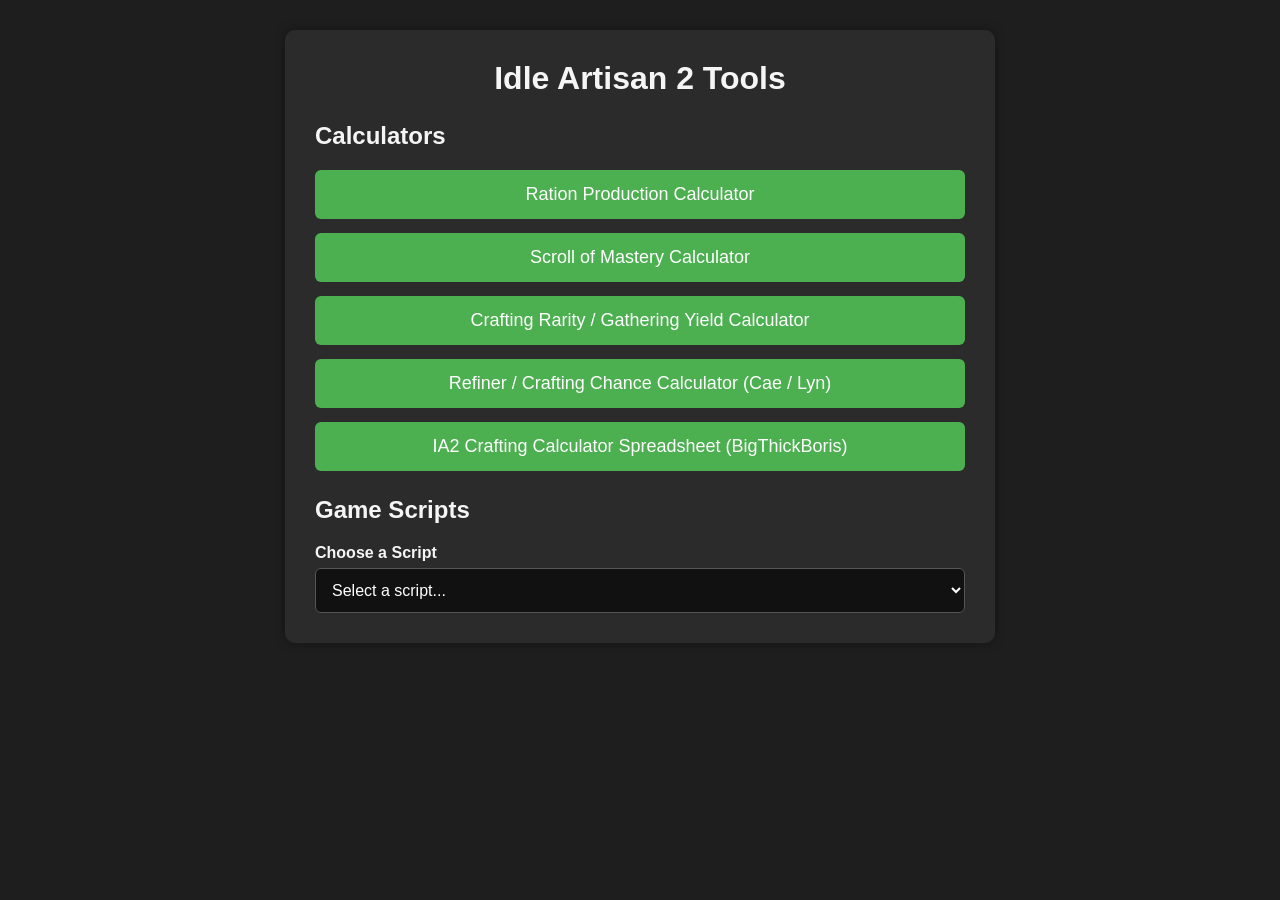
==== index.html @ a5f7f5c6 "Add files via upload" ====
<!DOCTYPE html>
<html lang="en">
<head>
<meta charset="UTF-8">
<meta name="viewport" content="width=device-width, initial-scale=1.0">
<title>IA2 Tools</title>

<style>

body{
    font-family: Arial, sans-serif;
    background:#1e1e1e;
    color:#f5f5f5;
    margin:0;
    padding:30px;
}

.container{
    max-width:650px;
    margin:auto;
    background:#2b2b2b;
    padding:30px;
    border-radius:10px;
    box-shadow:0 0 12px rgba(0,0,0,0.35);
}

h1{
    text-align:center;
    margin-top:0;
}

.section{
    margin-top:25px;
}

.links{
    display:flex;
    flex-direction:column;
    gap:14px;
}

button{
    width:100%;
    padding:14px;
    font-size:18px;
    border:none;
    border-radius:6px;
    background:#4caf50;
    color:white;
    cursor:pointer;
}

button:hover{
    background:#43a047;
}

select{
    width:100%;
    padding:12px;
    font-size:16px;
    border-radius:6px;
    border:1px solid #555;
    background:#111;
    color:#fff;
}

label{
    display:block;
    margin-bottom:6px;
    font-weight:bold;
}

@media (max-width:600px){

    body{
        padding:15px;
    }

    button{
        font-size:16px;
        padding:12px;
    }

}

</style>
</head>

<body>

<div class="container">

<h1>Idle Artisan 2 Tools</h1>


<div class="section">
<h2>Calculators</h2>

<div class="links">

<a href="rationCostings.html">
<button>Ration Production Calculator</button>
</a>

<a href="SOMCalc.html">
<button>Scroll of Mastery Calculator</button>
</a>

<a href="tonkas.html">
<button>Crafting Rarity / Gathering Yield Calculator</button>
</a>

<a href="https://idleartisan.saeria.dev/">
<button>Refiner / Crafting Chance Calculator (Cae / Lyn)</button>
</a>

<a href="https://docs.google.com/spreadsheets/d/1ML9FBMoWqDacN2tYOdy1V7xhJoS3gCiJy_U0szr2YBA/edit?gid=0#gid=0">
<button>IA2 Crafting Calculator Spreadsheet (BigThickBoris)</button>
</a>

</div>
</div>


<div class="section">

<h2>Game Scripts</h2>

<label for="scriptSelect">Choose a Script</label>

<select id="scriptSelect" onchange="openScript()">

<option value="">Select a script...</option>

<option value="https://greasyfork.org/en/scripts/568499-idle-artisan-dungeon-dashboard">
Dungeon Damage / Level Dashboard
</option>

<option value="https://greasyfork.org/en/scripts/568199-idleartisan2grid">
Idle Artisan 2 Grid UI Overhaul
</option>

<option value="https://greasyfork.org/en/scripts/568379-idle-artisan-dungeon-helper">
Dungeon Helper (Damage per Dungeon Level – WIP)
</option>

<option value="https://greasyfork.org/en/scripts/567894-idle-artisan-dungeon-ready-alert-room-stuck-alert">
Dungeon Ready / Room Stuck Alerts
</option>

<option value="">
Auto monitor and undercut market
</option>

<option value="">
Auto buy from market
</option>

</select>

</div>

</div>

<script>

function openScript(){

    const url = document.getElementById("scriptSelect").value;

    if(url){
        window.open(url, "_blank");
    }

}

</script>

</body>
</html>
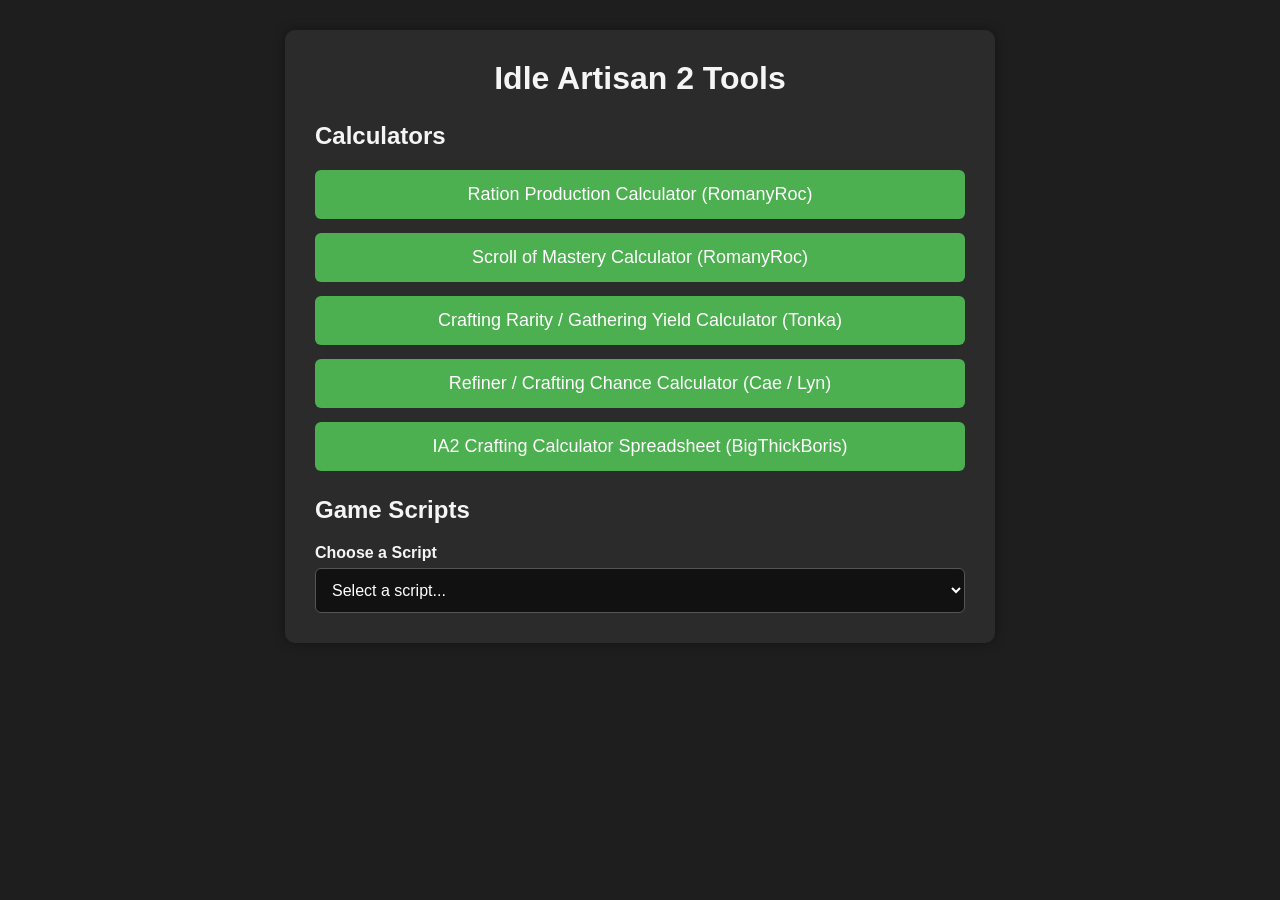
==== commit a8ea3f02: "Add files via upload" ====
--- a/index.html
+++ b/index.html
@@ -99,15 +99,15 @@
 <div class="links">
 
 <a href="rationCostings.html">
-<button>Ration Production Calculator</button>
+<button>Ration Production Calculator (RomanyRoc)</button>
 </a>
 
 <a href="SOMCalc.html">
-<button>Scroll of Mastery Calculator</button>
+<button>Scroll of Mastery Calculator (RomanyRoc)</button>
 </a>
 
 <a href="tonkas.html">
-<button>Crafting Rarity / Gathering Yield Calculator</button>
+<button>Crafting Rarity / Gathering Yield Calculator (Tonka)</button>
 </a>
 
 <a href="https://idleartisan.saeria.dev/">
@@ -131,29 +131,36 @@
 <select id="scriptSelect" onchange="openScript()">
 
 <option value="">Select a script...</option>
-
+https://greasyfork.org/en/scripts/568687-idle-artisan-dungeon-dashboard
+<option value="https://greasyfork.org/en/scripts/568687-idle-artisan-dungeon-dashboard">
+Dungeon Lobby / Arena persistant UI editor by RomanyRoc
+</option>
 <option value="https://greasyfork.org/en/scripts/568499-idle-artisan-dungeon-dashboard">
-Dungeon Damage / Level Dashboard
+Dungeon Damage / Level Dashboard by dele
+</option>
+<option value="https://greasyfork.org/en/scripts/568199-idleartisan2grid">
+Idle Artisan 2 Grid UI Overhaul by moo
 </option>
 
-<option value="https://greasyfork.org/en/scripts/568199-idleartisan2grid">
-Idle Artisan 2 Grid UI Overhaul
-</option>
-
-<option value="https://greasyfork.org/en/scripts/568379-idle-artisan-dungeon-helper">
-Dungeon Helper (Damage per Dungeon Level – WIP)
+<option value="https://greasyfork.org/en/scripts/568379-idle-artisan-dungeon-helper ">
+Dungeon Helper (Damage per Dungeon Level – WIP) by Nightchildkota
 </option>
 
 <option value="https://greasyfork.org/en/scripts/567894-idle-artisan-dungeon-ready-alert-room-stuck-alert">
-Dungeon Ready / Room Stuck Alerts
+Dungeon Ready / Room Stuck Alerts by Nightchildkota
+</option>
+
+
+<option value="https://greasyfork.org/en/scripts/567642-idle-artisan-tracker-ultimate">
+Idle Artisan Tracker Ultimate by Nightchildkota
 </option>
 
 <option value="">
-Auto monitor and undercut market
+Auto monitor and undercut market sell orders by Unbe
 </option>
 
 <option value="">
-Auto buy from market
+Auto buy from market by jamminTheDev
 </option>
 
 </select>
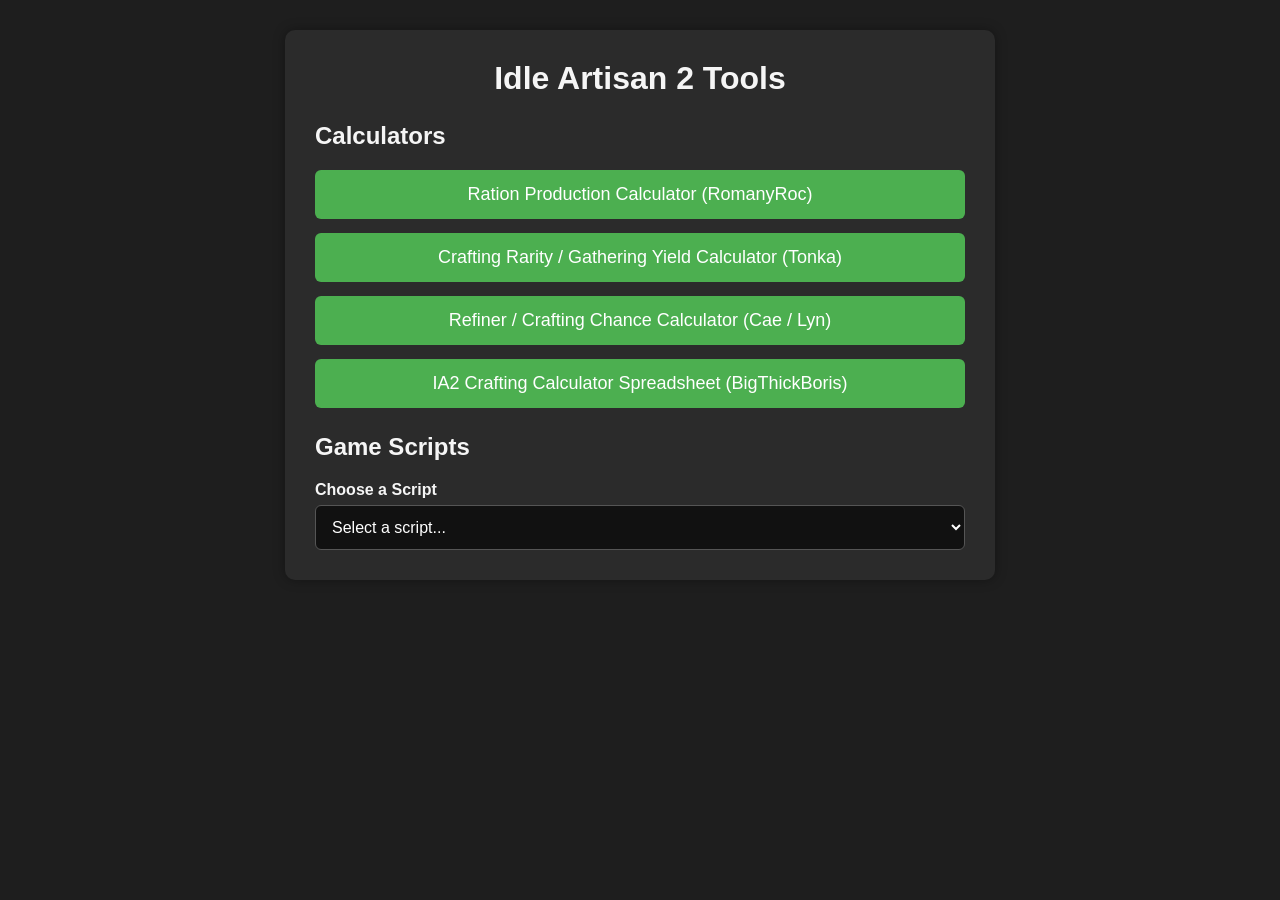
==== commit 0057675a: "Add files via upload" ====
--- a/index.html
+++ b/index.html
@@ -102,10 +102,6 @@
 <button>Ration Production Calculator (RomanyRoc)</button>
 </a>
 
-<a href="SOMCalc.html">
-<button>Scroll of Mastery Calculator (RomanyRoc)</button>
-</a>
-
 <a href="tonkas.html">
 <button>Crafting Rarity / Gathering Yield Calculator (Tonka)</button>
 </a>
@@ -131,10 +127,19 @@
 <select id="scriptSelect" onchange="openScript()">
 
 <option value="">Select a script...</option>
-https://greasyfork.org/en/scripts/568687-idle-artisan-dungeon-dashboard
-<option value="https://greasyfork.org/en/scripts/568687-idle-artisan-dungeon-dashboard">
+
+<option value="https://greasyfork.org/en/scripts/568728-idle-artisan-chat-panel-ui-expander">
 Dungeon Lobby / Arena persistant UI editor by RomanyRoc
 </option>
+
+<option value="https://greasyfork.org/en/scripts/569060-idle-artisan-craft-cost-helper">
+Craft Costing helper panel
+</option>
+
+<option value="https://greasyfork.org/en/scripts/568687-idle-artisan-dungeon-dashboard">
+Chat Panel persistant UI editor by RomanyRoc
+</option>
+
 <option value="https://greasyfork.org/en/scripts/568499-idle-artisan-dungeon-dashboard">
 Dungeon Damage / Level Dashboard by dele
 </option>
